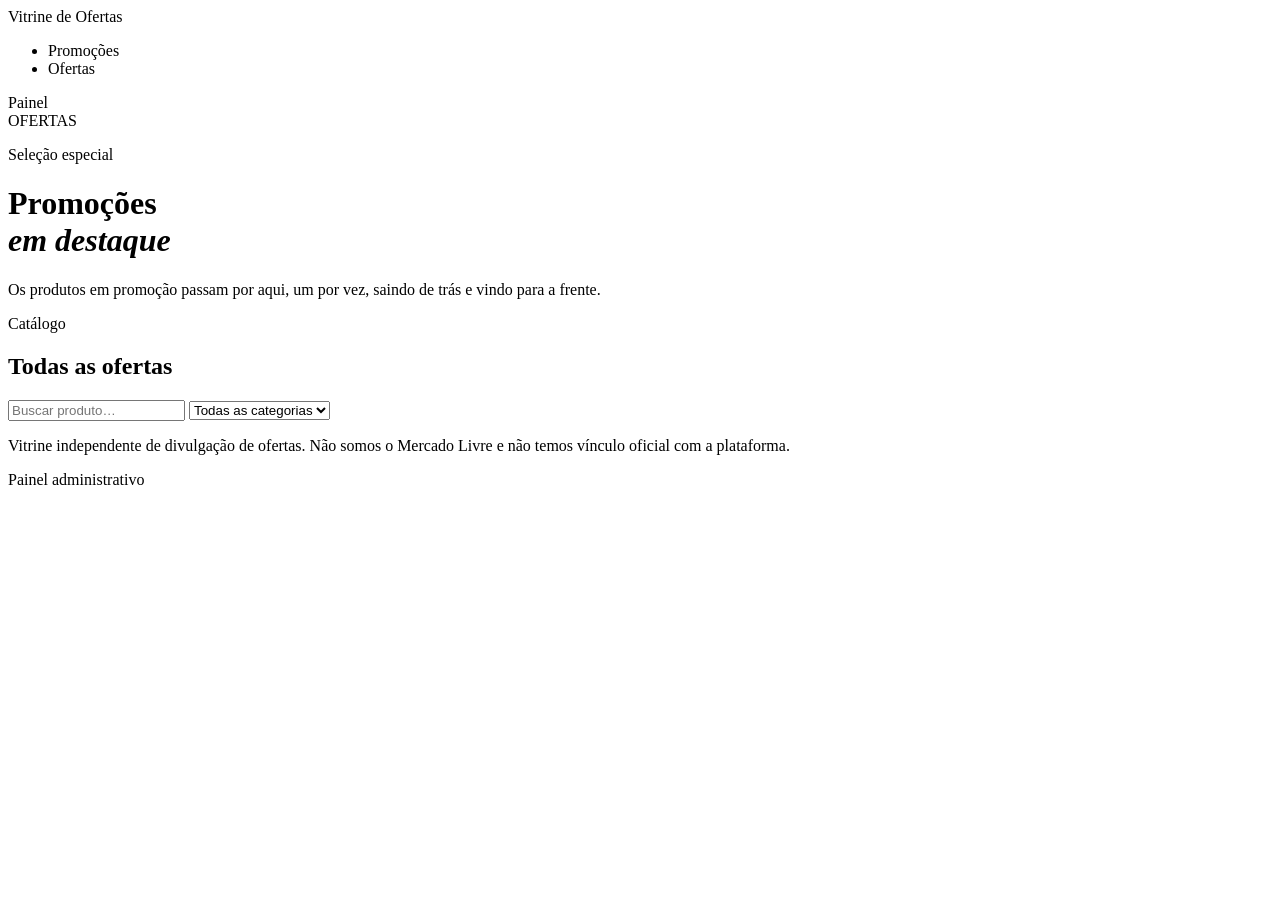
==== index.html @ e7da1ee2 "Add initial HTML structure for Vitrine de Ofertas" ====
<html lang="pt-BR">
<head>
  <meta charset="UTF-8" />
  <meta name="viewport" content="width=device-width, initial-scale=1.0" />
  <title>Vitrine de Ofertas</title>
  <link rel="preconnect" href="https://fonts.googleapis.com" />
  <link rel="preconnect" href="https://fonts.gstatic.com" crossorigin />
  <link href="https://fonts.googleapis.com/css2?family=DM+Sans:ital,opsz,wght@0,9..40,400..900;1,9..40,400..900&family=Playfair+Display:ital,wght@1,400;1,500&display=swap" rel="stylesheet" />
  <link rel="stylesheet" href="style.css" />
  <script>
    window.SUPABASE_URL = "https://spqcfmfoabtyykrrkjjs.supabase.co";
    window.SUPABASE_ANON_KEY = "sb_publishable_5HANDpifoJr6lUy3vHn5nw_E-g7Gvqv";
  </script>
  <script src="https://cdn.jsdelivr.net/npm/@supabase/supabase-js@2"></script>
  <script src="https://cdnjs.cloudflare.com/ajax/libs/gsap/3.12.5/gsap.min.js"></script>
  <script src="https://cdnjs.cloudflare.com/ajax/libs/gsap/3.12.5/ScrollTrigger.min.js"></script>
</head>
<body data-page="home">
  <div class="grain"></div>
  <nav class="nav liquid-glass">
    <div class="logo"><span class="logo-dot"></span><span id="siteName">Vitrine de Ofertas</span></div>
    <ul class="nav-links">
      <li><a href__="#promocoes">Promoções</a></li>
      <li><a href__="#ofertas">Ofertas</a></li>
    </ul>
    <a href__="admin.html" class="btn-outline">Painel</a>
  </nav>
  <header class="hero" id="promocoes">
    <div class="hero-bg-text" id="parallaxText">OFERTAS</div>
    <div class="hero-container">
      <div class="hero-content">
        <p class="eyebrow">Seleção especial</p>
        <h1 class="hero-title">Promoções<br /><em>em destaque</em></h1>
        <p class="hero-subtitle">Os produtos em promoção passam por aqui, um por vez, saindo de trás e vindo para a frente.</p>
      </div>
      <div class="carousel-container">
        <div class="carousel-track" id="promoCarousel"></div>
        <p class="carousel-empty" id="carouselEmpty" hidden>Nenhum produto em promoção no momento.</p>
      </div>
    </div>
  </header>
  <section class="products-section" id="ofertas">
    <div class="section-head gsap-reveal">
      <div>
        <p class="eyebrow">Catálogo</p>
        <h2 id="sectionTitle">Todas as ofertas</h2>
      </div>
      <div class="toolbar">
        <input type="search" id="searchInput" placeholder="Buscar produto…" />
        <select id="categorySelect"><option value="">Todas as categorias</option></select>
      </div>
    </div>
    <div class="products-grid" id="productsGrid"></div>
    <p class="empty" id="emptyState" hidden>Nenhum produto encontrado.</p>
  </section>
  <footer class="footer">
    <p id="footerText">Vitrine independente de divulgação de ofertas. Não somos o Mercado Livre e não temos vínculo oficial com a plataforma.</p>
    <a href__="admin.html">Painel administrativo</a>
  </footer>
  <div class="modal" id="productModal" hidden>
    <div class="modal-backdrop" data-close></div>
    <div class="modal-card clay-border">
      <button class="modal-close" data-close>×</button>
      <div class="modal-gallery">
        <img id="modalMain" src="" alt="" />
        <div class="modal-thumbs" id="modalThumbs"></div>
      </div>
      <div class="modal-info">
        <p class="modal-category" id="modalCategory"></p>
        <h3 id="modalName"></h3>
        <p class="modal-price" id="modalPrice"></p>
        <p class="modal-desc" id="modalDesc"></p>
        <a class="btn-primary" id="modalBuy" target="_blank" rel="noopener" hidden>Comprar agora</a>
      </div>
    </div>
  </div>
  <script src="dados.js"></script>
  <script src="app.js"></script>
</body>
</html>
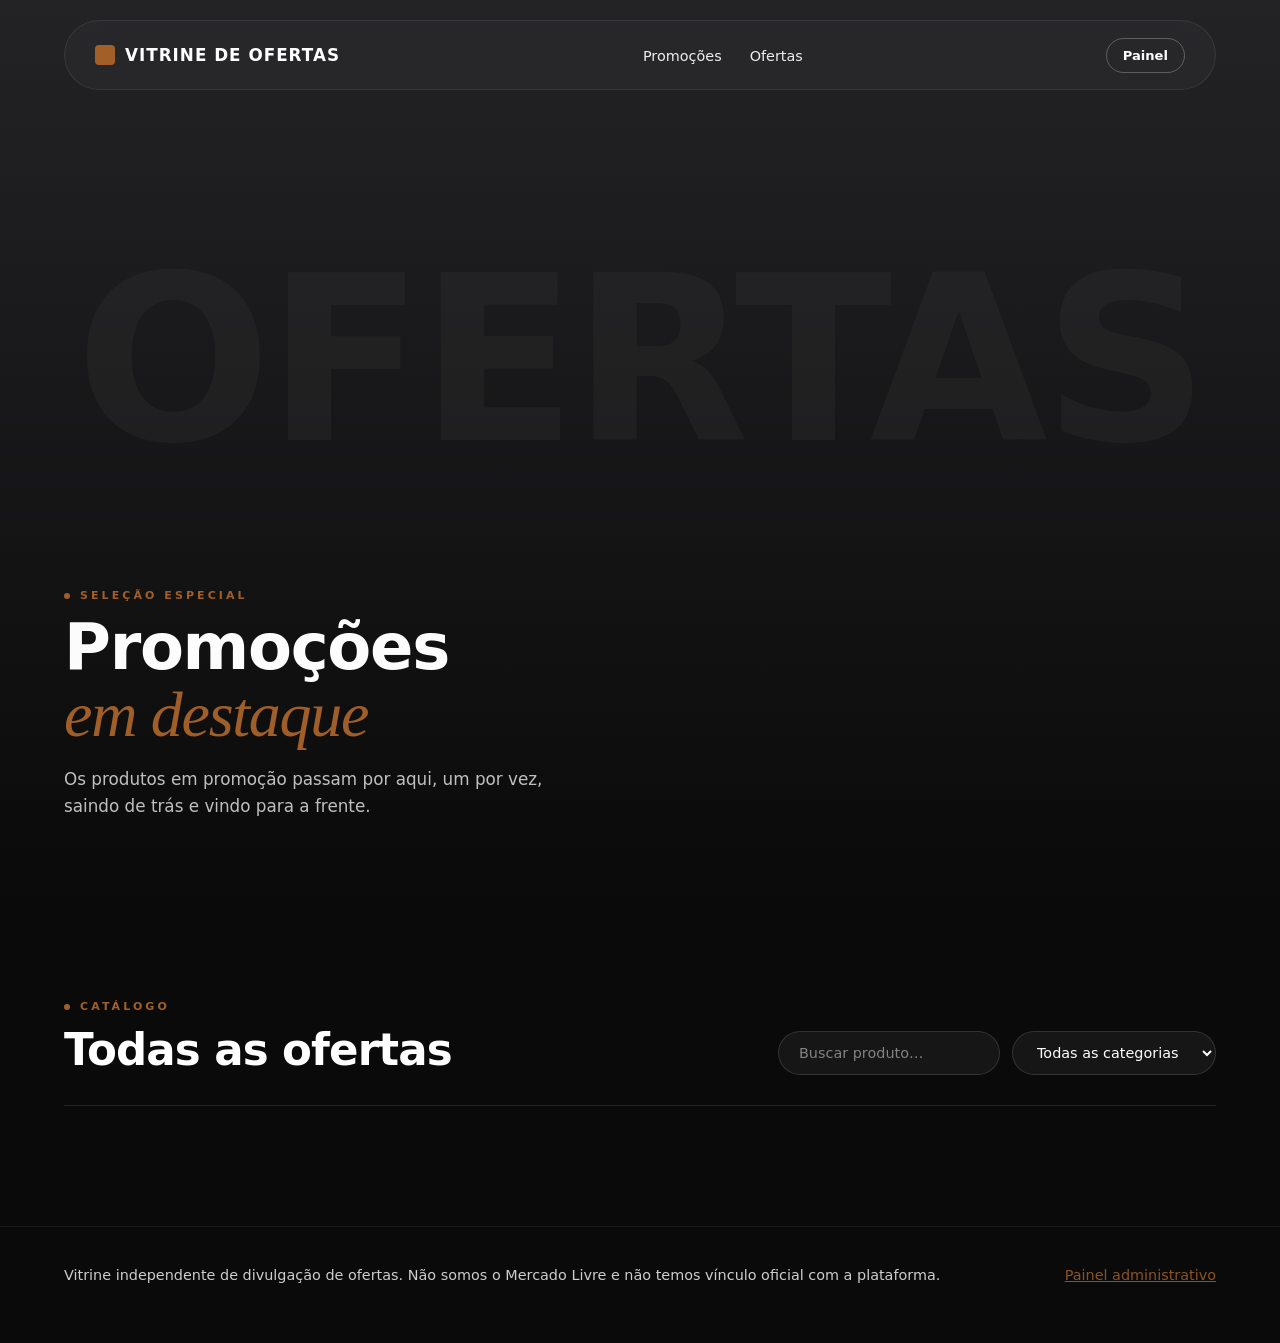
==== commit 392b6193: "Update index.html" ====
--- a/index.html
+++ b/index.html
@@ -3,6 +3,7 @@
   <meta charset="UTF-8" />
   <meta name="viewport" content="width=device-width, initial-scale=1.0" />
   <title>Vitrine de Ofertas</title>
+  <link rel="icon" href="logo.png" />
   <link rel="preconnect" href="https://fonts.googleapis.com" />
   <link rel="preconnect" href="https://fonts.gstatic.com" crossorigin />
   <link href="https://fonts.googleapis.com/css2?family=DM+Sans:ital,opsz,wght@0,9..40,400..900;1,9..40,400..900&family=Playfair+Display:ital,wght@1,400;1,500&display=swap" rel="stylesheet" />
@@ -18,12 +19,12 @@
 <body data-page="home">
   <div class="grain"></div>
   <nav class="nav liquid-glass">
-    <div class="logo"><span class="logo-dot"></span><span id="siteName">Vitrine de Ofertas</span></div>
+    <div class="logo"><img class="logo-img" src="logo.png" alt="Logo da loja" onerror="this.hidden=true; this.nextElementSibling.hidden=false" /><span class="logo-dot" hidden></span><span id="siteName">Vitrine de Ofertas</span></div>
     <ul class="nav-links">
-      <li><a href__="#promocoes">Promoções</a></li>
-      <li><a href__="#ofertas">Ofertas</a></li>
+      <li><a href="#promocoes">Promoções</a></li>
+      <li><a href="#ofertas">Ofertas</a></li>
     </ul>
-    <a href__="admin.html" class="btn-outline">Painel</a>
+    <a href="admin.html" class="btn-outline">Painel</a>
   </nav>
   <header class="hero" id="promocoes">
     <div class="hero-bg-text" id="parallaxText">OFERTAS</div>
@@ -55,7 +56,7 @@
   </section>
   <footer class="footer">
     <p id="footerText">Vitrine independente de divulgação de ofertas. Não somos o Mercado Livre e não temos vínculo oficial com a plataforma.</p>
-    <a href__="admin.html">Painel administrativo</a>
+    <a href="admin.html">Painel administrativo</a>
   </footer>
   <div class="modal" id="productModal" hidden>
     <div class="modal-backdrop" data-close></div>
--- a/style.css
+++ b/style.css
@@ -0,0 +1,294 @@
+/* style.css — compartilhado por index.html e admin.html */
+:root {
+  --black: #0a0a0a;
+  --dark-gray: #424142;
+  --white: #ffffff;
+  --light-gray: #efefef;
+  --bronze: #a25f28;
+  --green: #2fbf71;
+  --danger: #e5484d;
+  --font: "DM Sans", system-ui, sans-serif;
+  --font-serif: "Playfair Display", serif;
+}
+* { margin: 0; padding: 0; box-sizing: border-box; }
+[hidden] { display: none !important; }
+html { scroll-behavior: smooth; }
+body {
+  background: linear-gradient(to bottom, #1a1a1c 0%, var(--black) 60%);
+  color: var(--white);
+  font-family: var(--font);
+  overflow-x: hidden;
+  -webkit-font-smoothing: antialiased;
+  min-height: 100vh;
+}
+img { max-width: 100%; }
+h1, h2, h3, h4 { font-weight: 700; letter-spacing: -0.02em; }
+em { font-family: var(--font-serif); font-style: italic; font-weight: 500; color: var(--bronze); }
+.grain {
+  position: fixed; inset: 0; pointer-events: none; z-index: 100; opacity: 0.06;
+  mix-blend-mode: multiply;
+  background-image: url("data:image/svg+xml;utf8,<svg xmlns='http://www.w3.org/2000/svg' width='220' height='220'><filter id='n'><feTurbulence type='fractalNoise' baseFrequency='0.85' numOctaves='2' stitchTiles='stitch'/><feColorMatrix values='0 0 0 0 0.1  0 0 0 0 0.1  0 0 0 0 0.1  0 0 0 0.6 0'/></filter><rect width='100%' height='100%' filter='url(%23n)'/></svg>");
+}
+.liquid-glass {
+  background: rgba(239, 239, 239, 0.03);
+  backdrop-filter: blur(16px); -webkit-backdrop-filter: blur(16px);
+  border: 1px solid rgba(255, 255, 255, 0.08);
+}
+.clay-border {
+  border-radius: 24px;
+  box-shadow: inset 2px 2px 5px rgba(255, 255, 255, 0.1), inset -3px -3px 7px rgba(0, 0, 0, 0.5), 0 15px 35px rgba(0, 0, 0, 0.4);
+}
+.chunky-clay {
+  border-radius: 24px; background: var(--dark-gray);
+  box-shadow: 10px 10px 20px rgba(10, 10, 10, 0.8), -5px -5px 15px rgba(90, 90, 90, 0.2), inset 2px 2px 4px rgba(255, 255, 255, 0.05);
+  overflow: hidden; border: 1px solid rgba(255, 255, 255, 0.05);
+}
+.btn-primary {
+  display: inline-flex; align-items: center; justify-content: center; gap: 8px;
+  background: var(--bronze); color: #fff; padding: 12px 26px; border-radius: 999px;
+  text-decoration: none; font-weight: 600; font-size: 0.9rem; border: none;
+  cursor: pointer; font-family: inherit; transition: transform 0.3s ease, filter 0.3s ease;
+}
+.btn-primary:hover { transform: translateY(-2px); filter: brightness(1.1); }
+.btn-outline {
+  display: inline-flex; align-items: center; padding: 9px 16px; border-radius: 999px;
+  background: transparent; border: 1px solid rgba(255, 255, 255, 0.25); color: var(--white);
+  text-decoration: none; font-family: inherit; font-size: 0.82rem; font-weight: 600;
+  cursor: pointer; transition: filter 0.2s;
+}
+.btn-danger {
+  padding: 9px 16px; border-radius: 999px; background: rgba(229, 72, 77, 0.14);
+  border: 1px solid rgba(229, 72, 77, 0.45); color: var(--danger);
+  font-family: inherit; font-size: 0.82rem; font-weight: 600; cursor: pointer; transition: filter 0.2s;
+}
+.btn-outline:hover, .btn-danger:hover { filter: brightness(1.25); }
+.eyebrow {
+  font-size: 11px; letter-spacing: 0.28em; text-transform: uppercase;
+  color: var(--bronze); font-weight: 600; margin-bottom: 12px;
+}
+.eyebrow::before {
+  content: ""; display: inline-block; width: 6px; height: 6px; border-radius: 50%;
+  background: var(--bronze); margin-right: 10px;
+}
+.nav {
+  position: fixed; top: 20px; left: 50%; transform: translateX(-50%);
+  width: 90%; max-width: 1400px; height: 70px; display: flex; justify-content: space-between;
+  align-items: center; padding: 0 30px; border-radius: 50px; z-index: 100;
+}
+.logo {
+  font-weight: 700; font-size: 1.05rem; display: flex; align-items: center; gap: 10px;
+  text-transform: uppercase; letter-spacing: 1px;
+}
+.logo-dot { width: 20px; height: 20px; background: var(--bronze); border-radius: 4px; display: inline-block; }
+.logo-img { height: 34px; width: auto; display: block; }
+.nav-links { list-style: none; display: flex; }
+.nav-links a {
+  color: var(--light-gray); text-decoration: none; margin: 0 14px;
+  font-size: 0.9rem; font-weight: 500; transition: color 0.3s;
+}
+.nav-links a:hover { color: var(--white); }
+.hero {
+  position: relative; min-height: 100vh; display: flex; align-items: flex-end;
+  padding: 140px 5% 80px; overflow: hidden;
+  background: linear-gradient(to bottom, #232326 0%, var(--black) 100%);
+}
+.hero-bg-text {
+  position: absolute; top: 40%; left: 50%; transform: translate(-50%, -50%);
+  font-size: 18vw; font-weight: 800; color: rgba(239, 239, 239, 0.04);
+  letter-spacing: -0.02em; z-index: 1; pointer-events: none; white-space: nowrap;
+}
+.hero-container {
+  position: relative; z-index: 2; width: 100%; max-width: 1400px; margin: 0 auto;
+  display: flex; justify-content: space-between; align-items: flex-end; gap: 40px;
+}
+.hero-content { max-width: 520px; }
+.hero-title { font-size: clamp(2.6rem, 5vw, 4.5rem); line-height: 1.05; margin-bottom: 18px; }
+.hero-subtitle { color: var(--light-gray); opacity: 0.8; font-size: 1.05rem; line-height: 1.6; }
+.carousel-container { perspective: 1200px; width: 650px; max-width: 100%; height: 460px; position: relative; }
+.carousel-track { position: relative; width: 100%; height: 100%; transform-style: preserve-3d; }
+.carousel-card {
+  position: absolute; top: 0; right: 0; width: 320px; padding: 15px;
+  display: flex; flex-direction: column; cursor: pointer; transform-origin: center right;
+}
+.card-image {
+  width: 100%; height: 300px; border-radius: 16px; background-size: cover;
+  background-position: center; margin-bottom: 15px;
+}
+.card-info h3 { font-size: 1.2rem; margin-bottom: 4px; }
+.card-info p { font-size: 0.85rem; color: var(--bronze); font-weight: 500; margin-bottom: 4px; }
+.carousel-empty {
+  position: absolute; inset: 0; display: flex; align-items: center; justify-content: center;
+  text-align: center; color: var(--light-gray); opacity: 0.7;
+}
+.products-section {
+  max-width: 1400px; margin: 0 auto; padding: 100px 5% 80px;
+  display: flex; flex-direction: column; gap: 40px;
+}
+.section-head {
+  display: flex; justify-content: space-between; align-items: flex-end; gap: 24px;
+  flex-wrap: wrap; border-bottom: 1px solid rgba(255, 255, 255, 0.1); padding-bottom: 30px;
+}
+.section-head h2 { font-size: clamp(2rem, 3.4vw, 3rem); }
+.toolbar { display: flex; gap: 12px; }
+.toolbar input, .toolbar select {
+  background: rgba(239, 239, 239, 0.05); border: 1px solid rgba(255, 255, 255, 0.12);
+  color: var(--white); border-radius: 999px; padding: 12px 20px;
+  font-family: inherit; font-size: 0.9rem; outline: none;
+}
+.toolbar input { min-width: 220px; }
+.toolbar input::placeholder { color: rgba(239, 239, 239, 0.5); }
+.toolbar select option { background: var(--dark-gray); color: var(--white); }
+.products-grid { display: grid; grid-template-columns: repeat(auto-fill, minmax(240px, 1fr)); gap: 28px; }
+.product-card { position: relative; cursor: pointer; transition: transform 0.4s ease; will-change: transform; }
+.product-card:hover { transform: translateY(-10px); }
+.product-card img { width: 100%; aspect-ratio: 4/3; object-fit: cover; display: block; }
+.card-content { padding: 18px 20px 22px; }
+.card-category {
+  font-size: 0.7rem; text-transform: uppercase; letter-spacing: 0.16em;
+  color: var(--bronze); font-weight: 600; margin-bottom: 6px;
+}
+.card-content h3 { font-size: 1.05rem; margin-bottom: 8px; line-height: 1.3; }
+.card-price { font-weight: 700; font-size: 1.15rem; margin-bottom: 14px; }
+.card-btn { width: 100%; padding: 10px 0; font-size: 0.85rem; }
+.badge-promo {
+  position: absolute; top: 12px; left: 12px; z-index: 2; background: var(--danger);
+  color: #fff; font-size: 0.68rem; font-weight: 700; text-transform: uppercase;
+  letter-spacing: 0.08em; padding: 6px 12px; border-radius: 999px;
+  box-shadow: 0 8px 16px -6px rgba(0, 0, 0, 0.6);
+}
+.badge-promo.static { position: static; }
+.badge-status {
+  font-size: 0.7rem; text-transform: uppercase; letter-spacing: 0.08em;
+  padding: 5px 10px; border-radius: 999px; border: 1px solid rgba(255, 255, 255, 0.2);
+  color: var(--light-gray);
+}
+.badge-status.ativo { color: var(--green); border-color: rgba(47, 191, 113, 0.5); }
+.empty { text-align: center; color: var(--light-gray); opacity: 0.7; padding: 40px 0; }
+.footer {
+  border-top: 1px solid rgba(255, 255, 255, 0.08); padding: 40px 5% 60px;
+  max-width: 1400px; margin: 0 auto; display: flex; justify-content: space-between;
+  gap: 20px; flex-wrap: wrap; color: var(--light-gray); opacity: 0.85; font-size: 0.9rem;
+}
+.footer a { color: var(--bronze); }
+.modal { position: fixed; inset: 0; z-index: 200; display: flex; align-items: center; justify-content: center; padding: 20px; }
+.modal-backdrop { position: absolute; inset: 0; background: rgba(5, 5, 6, 0.75); backdrop-filter: blur(8px); }
+.modal-card {
+  position: relative; background: #1d1d20; width: min(860px, 100%); max-height: 90vh;
+  overflow: auto; display: grid; grid-template-columns: 1fr 1fr; gap: 24px; padding: 24px;
+}
+.modal-card.small { grid-template-columns: 1fr; width: min(460px, 100%); display: block; }
+.modal-close {
+  position: absolute; top: 12px; right: 14px; background: none; border: none;
+  color: var(--light-gray); font-size: 1.6rem; cursor: pointer; z-index: 2;
+}
+.modal-gallery img#modalMain { width: 100%; aspect-ratio: 1; object-fit: cover; border-radius: 16px; }
+.modal-thumbs { display: flex; gap: 10px; margin-top: 12px; flex-wrap: wrap; }
+.modal-thumbs img {
+  width: 64px; height: 64px; object-fit: cover; border-radius: 10px; cursor: pointer;
+  opacity: 0.55; border: 2px solid transparent;
+}
+.modal-thumbs img.active { opacity: 1; border-color: var(--bronze); }
+.modal-category {
+  font-size: 0.7rem; text-transform: uppercase; letter-spacing: 0.16em;
+  color: var(--bronze); font-weight: 600; margin-bottom: 6px;
+}
+.modal-price { font-size: 1.6rem; font-weight: 800; margin: 10px 0; }
+.modal-desc { color: var(--light-gray); line-height: 1.6; margin-bottom: 22px; }
+.login-view { min-height: 100vh; display: flex; align-items: center; justify-content: center; padding: 20px; }
+.login-card {
+  background: rgba(239, 239, 239, 0.03); backdrop-filter: blur(16px); -webkit-backdrop-filter: blur(16px);
+  padding: 40px; width: min(420px, 100%); display: flex; flex-direction: column; gap: 16px;
+}
+.login-card h1 { font-size: 1.4rem; margin-bottom: 6px; }
+.login-card label { display: flex; flex-direction: column; gap: 6px; font-size: 0.85rem; color: var(--light-gray); }
+.login-error { color: var(--danger); font-size: 0.85rem; }
+.login-hint { font-size: 0.78rem; color: var(--light-gray); opacity: 0.7; }
+.login-back { color: var(--bronze); font-size: 0.85rem; text-align: center; }
+.admin-view { max-width: 1200px; margin: 0 auto; padding: 30px 4% 80px; }
+.admin-nav {
+  display: flex; align-items: center; gap: 24px; flex-wrap: wrap; padding: 18px 22px;
+  border-radius: 20px; background: rgba(239, 239, 239, 0.04);
+  border: 1px solid rgba(255, 255, 255, 0.08); margin-bottom: 30px;
+}
+.admin-tabs { display: flex; gap: 8px; flex: 1; flex-wrap: wrap; }
+.tab {
+  background: transparent; border: 1px solid transparent; color: var(--light-gray);
+  padding: 10px 18px; border-radius: 999px; cursor: pointer;
+  font-family: inherit; font-size: 0.9rem; font-weight: 600;
+}
+.tab.active { background: var(--bronze); color: #fff; }
+.admin-nav-actions { display: flex; gap: 8px; align-items: center; }
+.panel-head { display: flex; justify-content: space-between; align-items: center; gap: 16px; flex-wrap: wrap; margin-bottom: 20px; }
+.panel-head h2 { font-size: 1.6rem; }
+.admin-list { display: flex; flex-direction: column; gap: 12px; }
+.list-row {
+  display: flex; align-items: center; gap: 16px; padding: 14px 18px; border-radius: 18px;
+  background: rgba(239, 239, 239, 0.04); border: 1px solid rgba(255, 255, 255, 0.08); flex-wrap: wrap;
+}
+.row-thumb { width: 64px; height: 64px; object-fit: cover; border-radius: 12px; }
+.row-info { flex: 1; min-width: 160px; display: flex; flex-direction: column; gap: 3px; }
+.row-info span { font-size: 0.82rem; color: var(--light-gray); }
+.row-badges { display: flex; gap: 8px; align-items: center; }
+.row-actions { display: flex; gap: 8px; flex-wrap: wrap; }
+.drawer { position: fixed; inset: 0; z-index: 200; display: flex; }
+.drawer-backdrop { position: absolute; inset: 0; background: rgba(5, 5, 6, 0.75); }
+.drawer-card {
+  position: relative; margin-left: auto; width: min(520px, 100%); height: 100%; overflow: auto;
+  background: #17171a; border-left: 1px solid rgba(255, 255, 255, 0.08);
+  padding: 30px; display: flex; flex-direction: column; gap: 16px;
+}
+.drawer-card h3 { font-size: 1.3rem; }
+.drawer-card label { display: flex; flex-direction: column; gap: 6px; font-size: 0.85rem; color: var(--light-gray); }
+.drawer-card input:not([type="checkbox"]):not([type="file"]),
+.drawer-card select, .drawer-card textarea, .login-card input, .category-add input {
+  background: rgba(255, 255, 255, 0.06); border: 1px solid rgba(255, 255, 255, 0.12);
+  color: var(--white); border-radius: 12px; padding: 11px 14px;
+  font-family: inherit; font-size: 0.95rem; outline: none; width: 100%;
+}
+.drawer-card input[type="file"] { color: var(--light-gray); font-size: 0.85rem; }
+.form-row { display: grid; grid-template-columns: 1fr 1fr; gap: 12px; }
+.check { flex-direction: row !important; align-items: center; gap: 10px !important; }
+.form-actions { display: flex; justify-content: flex-end; gap: 12px; margin-top: 8px; }
+.form-error { color: var(--danger); font-size: 0.85rem; }
+.images-block { border-top: 1px solid rgba(255, 255, 255, 0.1); padding-top: 14px; }
+.images-title { font-weight: 700; margin-bottom: 8px; }
+.images-hint { font-size: 0.8rem; color: var(--light-gray); opacity: 0.75; margin: 8px 0 12px; }
+.images-grid { display: grid; grid-template-columns: repeat(2, 1fr); gap: 12px; }
+.image-item { position: relative; border-radius: 14px; overflow: hidden; border: 2px solid rgba(255, 255, 255, 0.1); }
+.image-item.is-main { border-color: var(--bronze); }
+.image-item img { width: 100%; aspect-ratio: 1; object-fit: cover; display: block; }
+.image-item figcaption {
+  position: absolute; top: 8px; left: 8px; background: var(--bronze); color: #fff;
+  font-size: 0.65rem; font-weight: 700; text-transform: uppercase; padding: 4px 8px; border-radius: 999px;
+}
+.image-actions { display: flex; gap: 6px; padding: 8px; flex-wrap: wrap; }
+.image-actions button {
+  background: rgba(255, 255, 255, 0.08); border: 1px solid rgba(255, 255, 255, 0.15);
+  color: var(--white); font-size: 0.72rem; border-radius: 8px;
+  padding: 5px 9px; cursor: pointer; font-family: inherit;
+}
+.image-actions button:disabled { opacity: 0.4; cursor: default; }
+.category-add { display: flex; gap: 10px; }
+.category-add input { max-width: 260px; }
+.store-form { display: flex; flex-direction: column; gap: 16px; max-width: 520px; }
+.store-form label { display: flex; flex-direction: column; gap: 6px; font-size: 0.85rem; color: var(--light-gray); }
+@media (max-width: 1024px) {
+  .hero-container { flex-direction: column; align-items: flex-start; justify-content: center; padding-top: 60px; }
+  .carousel-container { width: 100%; height: 420px; }
+  .carousel-card { right: auto; left: 50%; margin-left: -160px; transform-origin: center center; }
+  .modal-card { grid-template-columns: 1fr; }
+}
+@media (max-width: 768px) {
+  .nav-links { display: none; }
+  .hero-bg-text { font-size: 24vw; }
+  .products-grid { grid-template-columns: repeat(2, 1fr); gap: 12px; }
+  .card-content { padding: 12px 14px 16px; }
+  .card-content h3 { font-size: 0.9rem; }
+  .card-price { font-size: 1rem; }
+  .card-btn { font-size: 0.78rem; padding: 9px 0; }
+  .toolbar { width: 100%; flex-direction: column; }
+  .toolbar input { min-width: 0; width: 100%; }
+  .carousel-card { width: 260px; margin-left: -130px; }
+  .card-image { height: 230px; }
+  .carousel-container { height: 380px; }
+  .admin-nav { gap: 12px; }
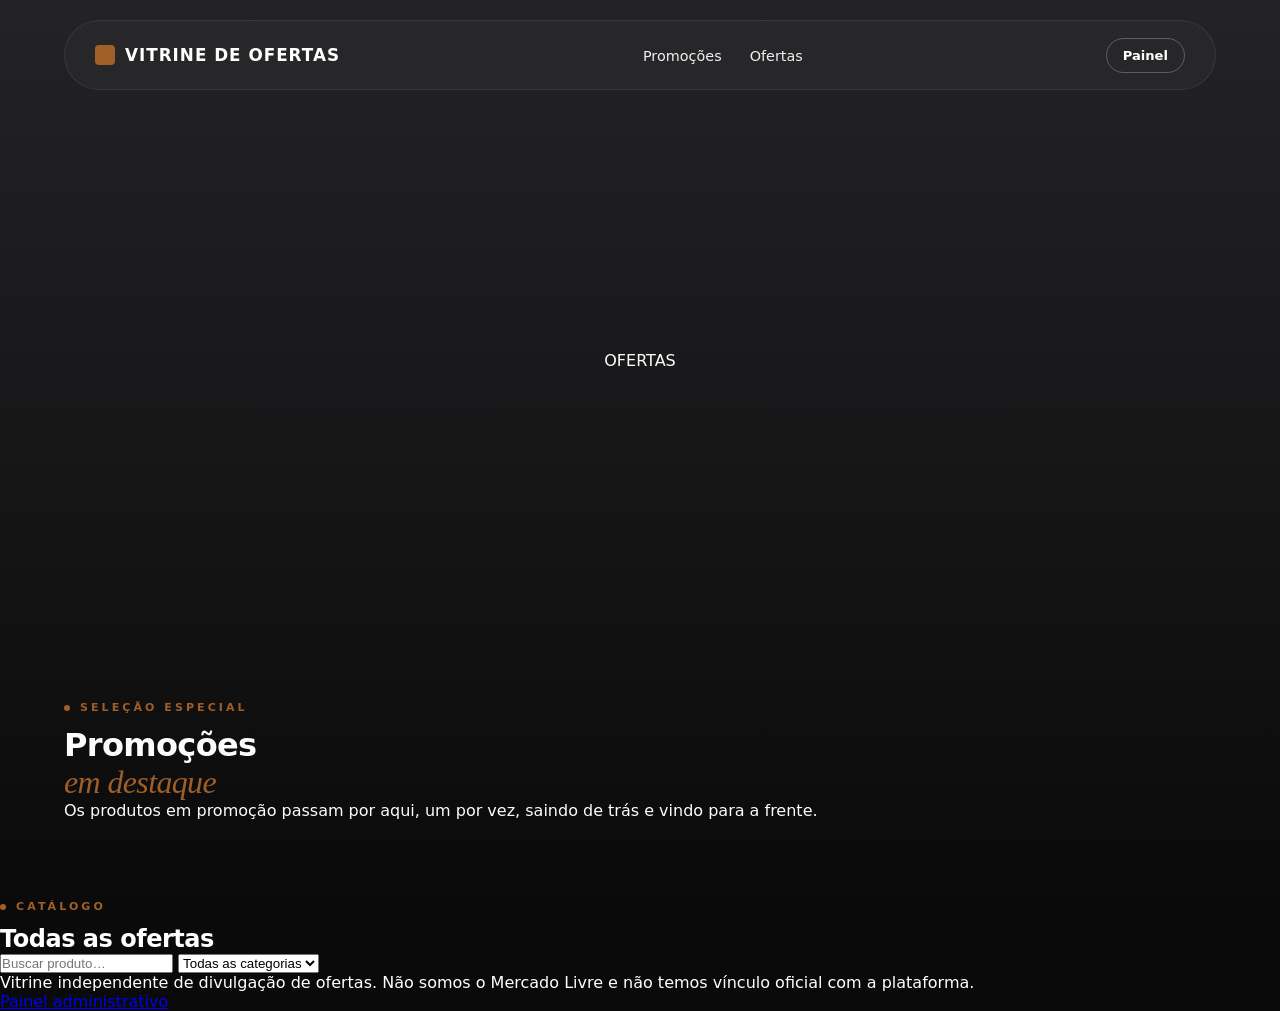
==== commit dfdb8a56: "Add newline at end of index.html Add a newline at the end of index.html" ====
--- a/index.html
+++ b/index.html
@@ -79,3 +79,4 @@
   <script src="app.js"></script>
 </body>
 </html>
+ 
--- a/style.css
+++ b/style.css
@@ -80,7 +80,11 @@
   text-transform: uppercase; letter-spacing: 1px;
 }
 .logo-dot { width: 20px; height: 20px; background: var(--bronze); border-radius: 4px; display: inline-block; }
-.logo-img { height: 34px; width: auto; display: block; }
+.logo-img { height: 34px; width: 34px; object-fit: contain; display: block; }
+.password-field { position: relative; display: flex; align-items: center; }
+.password-field input { padding-right: 82px !important; }
+.password-toggle { position: absolute; right: 8px; border: 0; background: transparent; color: var(--bronze); font: inherit; font-size: 0.78rem; font-weight: 700; cursor: pointer; }
+.admin-brand { display: inline-flex; align-items: center; gap: 8px; }
 .nav-links { list-style: none; display: flex; }
 .nav-links a {
   color: var(--light-gray); text-decoration: none; margin: 0 14px;
@@ -94,201 +98,3 @@
 }
 .hero-bg-text {
   position: absolute; top: 40%; left: 50%; transform: translate(-50%, -50%);
-  font-size: 18vw; font-weight: 800; color: rgba(239, 239, 239, 0.04);
-  letter-spacing: -0.02em; z-index: 1; pointer-events: none; white-space: nowrap;
-}
-.hero-container {
-  position: relative; z-index: 2; width: 100%; max-width: 1400px; margin: 0 auto;
-  display: flex; justify-content: space-between; align-items: flex-end; gap: 40px;
-}
-.hero-content { max-width: 520px; }
-.hero-title { font-size: clamp(2.6rem, 5vw, 4.5rem); line-height: 1.05; margin-bottom: 18px; }
-.hero-subtitle { color: var(--light-gray); opacity: 0.8; font-size: 1.05rem; line-height: 1.6; }
-.carousel-container { perspective: 1200px; width: 650px; max-width: 100%; height: 460px; position: relative; }
-.carousel-track { position: relative; width: 100%; height: 100%; transform-style: preserve-3d; }
-.carousel-card {
-  position: absolute; top: 0; right: 0; width: 320px; padding: 15px;
-  display: flex; flex-direction: column; cursor: pointer; transform-origin: center right;
-}
-.card-image {
-  width: 100%; height: 300px; border-radius: 16px; background-size: cover;
-  background-position: center; margin-bottom: 15px;
-}
-.card-info h3 { font-size: 1.2rem; margin-bottom: 4px; }
-.card-info p { font-size: 0.85rem; color: var(--bronze); font-weight: 500; margin-bottom: 4px; }
-.carousel-empty {
-  position: absolute; inset: 0; display: flex; align-items: center; justify-content: center;
-  text-align: center; color: var(--light-gray); opacity: 0.7;
-}
-.products-section {
-  max-width: 1400px; margin: 0 auto; padding: 100px 5% 80px;
-  display: flex; flex-direction: column; gap: 40px;
-}
-.section-head {
-  display: flex; justify-content: space-between; align-items: flex-end; gap: 24px;
-  flex-wrap: wrap; border-bottom: 1px solid rgba(255, 255, 255, 0.1); padding-bottom: 30px;
-}
-.section-head h2 { font-size: clamp(2rem, 3.4vw, 3rem); }
-.toolbar { display: flex; gap: 12px; }
-.toolbar input, .toolbar select {
-  background: rgba(239, 239, 239, 0.05); border: 1px solid rgba(255, 255, 255, 0.12);
-  color: var(--white); border-radius: 999px; padding: 12px 20px;
-  font-family: inherit; font-size: 0.9rem; outline: none;
-}
-.toolbar input { min-width: 220px; }
-.toolbar input::placeholder { color: rgba(239, 239, 239, 0.5); }
-.toolbar select option { background: var(--dark-gray); color: var(--white); }
-.products-grid { display: grid; grid-template-columns: repeat(auto-fill, minmax(240px, 1fr)); gap: 28px; }
-.product-card { position: relative; cursor: pointer; transition: transform 0.4s ease; will-change: transform; }
-.product-card:hover { transform: translateY(-10px); }
-.product-card img { width: 100%; aspect-ratio: 4/3; object-fit: cover; display: block; }
-.card-content { padding: 18px 20px 22px; }
-.card-category {
-  font-size: 0.7rem; text-transform: uppercase; letter-spacing: 0.16em;
-  color: var(--bronze); font-weight: 600; margin-bottom: 6px;
-}
-.card-content h3 { font-size: 1.05rem; margin-bottom: 8px; line-height: 1.3; }
-.card-price { font-weight: 700; font-size: 1.15rem; margin-bottom: 14px; }
-.card-btn { width: 100%; padding: 10px 0; font-size: 0.85rem; }
-.badge-promo {
-  position: absolute; top: 12px; left: 12px; z-index: 2; background: var(--danger);
-  color: #fff; font-size: 0.68rem; font-weight: 700; text-transform: uppercase;
-  letter-spacing: 0.08em; padding: 6px 12px; border-radius: 999px;
-  box-shadow: 0 8px 16px -6px rgba(0, 0, 0, 0.6);
-}
-.badge-promo.static { position: static; }
-.badge-status {
-  font-size: 0.7rem; text-transform: uppercase; letter-spacing: 0.08em;
-  padding: 5px 10px; border-radius: 999px; border: 1px solid rgba(255, 255, 255, 0.2);
-  color: var(--light-gray);
-}
-.badge-status.ativo { color: var(--green); border-color: rgba(47, 191, 113, 0.5); }
-.empty { text-align: center; color: var(--light-gray); opacity: 0.7; padding: 40px 0; }
-.footer {
-  border-top: 1px solid rgba(255, 255, 255, 0.08); padding: 40px 5% 60px;
-  max-width: 1400px; margin: 0 auto; display: flex; justify-content: space-between;
-  gap: 20px; flex-wrap: wrap; color: var(--light-gray); opacity: 0.85; font-size: 0.9rem;
-}
-.footer a { color: var(--bronze); }
-.modal { position: fixed; inset: 0; z-index: 200; display: flex; align-items: center; justify-content: center; padding: 20px; }
-.modal-backdrop { position: absolute; inset: 0; background: rgba(5, 5, 6, 0.75); backdrop-filter: blur(8px); }
-.modal-card {
-  position: relative; background: #1d1d20; width: min(860px, 100%); max-height: 90vh;
-  overflow: auto; display: grid; grid-template-columns: 1fr 1fr; gap: 24px; padding: 24px;
-}
-.modal-card.small { grid-template-columns: 1fr; width: min(460px, 100%); display: block; }
-.modal-close {
-  position: absolute; top: 12px; right: 14px; background: none; border: none;
-  color: var(--light-gray); font-size: 1.6rem; cursor: pointer; z-index: 2;
-}
-.modal-gallery img#modalMain { width: 100%; aspect-ratio: 1; object-fit: cover; border-radius: 16px; }
-.modal-thumbs { display: flex; gap: 10px; margin-top: 12px; flex-wrap: wrap; }
-.modal-thumbs img {
-  width: 64px; height: 64px; object-fit: cover; border-radius: 10px; cursor: pointer;
-  opacity: 0.55; border: 2px solid transparent;
-}
-.modal-thumbs img.active { opacity: 1; border-color: var(--bronze); }
-.modal-category {
-  font-size: 0.7rem; text-transform: uppercase; letter-spacing: 0.16em;
-  color: var(--bronze); font-weight: 600; margin-bottom: 6px;
-}
-.modal-price { font-size: 1.6rem; font-weight: 800; margin: 10px 0; }
-.modal-desc { color: var(--light-gray); line-height: 1.6; margin-bottom: 22px; }
-.login-view { min-height: 100vh; display: flex; align-items: center; justify-content: center; padding: 20px; }
-.login-card {
-  background: rgba(239, 239, 239, 0.03); backdrop-filter: blur(16px); -webkit-backdrop-filter: blur(16px);
-  padding: 40px; width: min(420px, 100%); display: flex; flex-direction: column; gap: 16px;
-}
-.login-card h1 { font-size: 1.4rem; margin-bottom: 6px; }
-.login-card label { display: flex; flex-direction: column; gap: 6px; font-size: 0.85rem; color: var(--light-gray); }
-.login-error { color: var(--danger); font-size: 0.85rem; }
-.login-hint { font-size: 0.78rem; color: var(--light-gray); opacity: 0.7; }
-.login-back { color: var(--bronze); font-size: 0.85rem; text-align: center; }
-.admin-view { max-width: 1200px; margin: 0 auto; padding: 30px 4% 80px; }
-.admin-nav {
-  display: flex; align-items: center; gap: 24px; flex-wrap: wrap; padding: 18px 22px;
-  border-radius: 20px; background: rgba(239, 239, 239, 0.04);
-  border: 1px solid rgba(255, 255, 255, 0.08); margin-bottom: 30px;
-}
-.admin-tabs { display: flex; gap: 8px; flex: 1; flex-wrap: wrap; }
-.tab {
-  background: transparent; border: 1px solid transparent; color: var(--light-gray);
-  padding: 10px 18px; border-radius: 999px; cursor: pointer;
-  font-family: inherit; font-size: 0.9rem; font-weight: 600;
-}
-.tab.active { background: var(--bronze); color: #fff; }
-.admin-nav-actions { display: flex; gap: 8px; align-items: center; }
-.panel-head { display: flex; justify-content: space-between; align-items: center; gap: 16px; flex-wrap: wrap; margin-bottom: 20px; }
-.panel-head h2 { font-size: 1.6rem; }
-.admin-list { display: flex; flex-direction: column; gap: 12px; }
-.list-row {
-  display: flex; align-items: center; gap: 16px; padding: 14px 18px; border-radius: 18px;
-  background: rgba(239, 239, 239, 0.04); border: 1px solid rgba(255, 255, 255, 0.08); flex-wrap: wrap;
-}
-.row-thumb { width: 64px; height: 64px; object-fit: cover; border-radius: 12px; }
-.row-info { flex: 1; min-width: 160px; display: flex; flex-direction: column; gap: 3px; }
-.row-info span { font-size: 0.82rem; color: var(--light-gray); }
-.row-badges { display: flex; gap: 8px; align-items: center; }
-.row-actions { display: flex; gap: 8px; flex-wrap: wrap; }
-.drawer { position: fixed; inset: 0; z-index: 200; display: flex; }
-.drawer-backdrop { position: absolute; inset: 0; background: rgba(5, 5, 6, 0.75); }
-.drawer-card {
-  position: relative; margin-left: auto; width: min(520px, 100%); height: 100%; overflow: auto;
-  background: #17171a; border-left: 1px solid rgba(255, 255, 255, 0.08);
-  padding: 30px; display: flex; flex-direction: column; gap: 16px;
-}
-.drawer-card h3 { font-size: 1.3rem; }
-.drawer-card label { display: flex; flex-direction: column; gap: 6px; font-size: 0.85rem; color: var(--light-gray); }
-.drawer-card input:not([type="checkbox"]):not([type="file"]),
-.drawer-card select, .drawer-card textarea, .login-card input, .category-add input {
-  background: rgba(255, 255, 255, 0.06); border: 1px solid rgba(255, 255, 255, 0.12);
-  color: var(--white); border-radius: 12px; padding: 11px 14px;
-  font-family: inherit; font-size: 0.95rem; outline: none; width: 100%;
-}
-.drawer-card input[type="file"] { color: var(--light-gray); font-size: 0.85rem; }
-.form-row { display: grid; grid-template-columns: 1fr 1fr; gap: 12px; }
-.check { flex-direction: row !important; align-items: center; gap: 10px !important; }
-.form-actions { display: flex; justify-content: flex-end; gap: 12px; margin-top: 8px; }
-.form-error { color: var(--danger); font-size: 0.85rem; }
-.images-block { border-top: 1px solid rgba(255, 255, 255, 0.1); padding-top: 14px; }
-.images-title { font-weight: 700; margin-bottom: 8px; }
-.images-hint { font-size: 0.8rem; color: var(--light-gray); opacity: 0.75; margin: 8px 0 12px; }
-.images-grid { display: grid; grid-template-columns: repeat(2, 1fr); gap: 12px; }
-.image-item { position: relative; border-radius: 14px; overflow: hidden; border: 2px solid rgba(255, 255, 255, 0.1); }
-.image-item.is-main { border-color: var(--bronze); }
-.image-item img { width: 100%; aspect-ratio: 1; object-fit: cover; display: block; }
-.image-item figcaption {
-  position: absolute; top: 8px; left: 8px; background: var(--bronze); color: #fff;
-  font-size: 0.65rem; font-weight: 700; text-transform: uppercase; padding: 4px 8px; border-radius: 999px;
-}
-.image-actions { display: flex; gap: 6px; padding: 8px; flex-wrap: wrap; }
-.image-actions button {
-  background: rgba(255, 255, 255, 0.08); border: 1px solid rgba(255, 255, 255, 0.15);
-  color: var(--white); font-size: 0.72rem; border-radius: 8px;
-  padding: 5px 9px; cursor: pointer; font-family: inherit;
-}
-.image-actions button:disabled { opacity: 0.4; cursor: default; }
-.category-add { display: flex; gap: 10px; }
-.category-add input { max-width: 260px; }
-.store-form { display: flex; flex-direction: column; gap: 16px; max-width: 520px; }
-.store-form label { display: flex; flex-direction: column; gap: 6px; font-size: 0.85rem; color: var(--light-gray); }
-@media (max-width: 1024px) {
-  .hero-container { flex-direction: column; align-items: flex-start; justify-content: center; padding-top: 60px; }
-  .carousel-container { width: 100%; height: 420px; }
-  .carousel-card { right: auto; left: 50%; margin-left: -160px; transform-origin: center center; }
-  .modal-card { grid-template-columns: 1fr; }
-}
-@media (max-width: 768px) {
-  .nav-links { display: none; }
-  .hero-bg-text { font-size: 24vw; }
-  .products-grid { grid-template-columns: repeat(2, 1fr); gap: 12px; }
-  .card-content { padding: 12px 14px 16px; }
-  .card-content h3 { font-size: 0.9rem; }
-  .card-price { font-size: 1rem; }
-  .card-btn { font-size: 0.78rem; padding: 9px 0; }
-  .toolbar { width: 100%; flex-direction: column; }
-  .toolbar input { min-width: 0; width: 100%; }
-  .carousel-card { width: 260px; margin-left: -130px; }
-  .card-image { height: 230px; }
-  .carousel-container { height: 380px; }
-  .admin-nav { gap: 12px; }
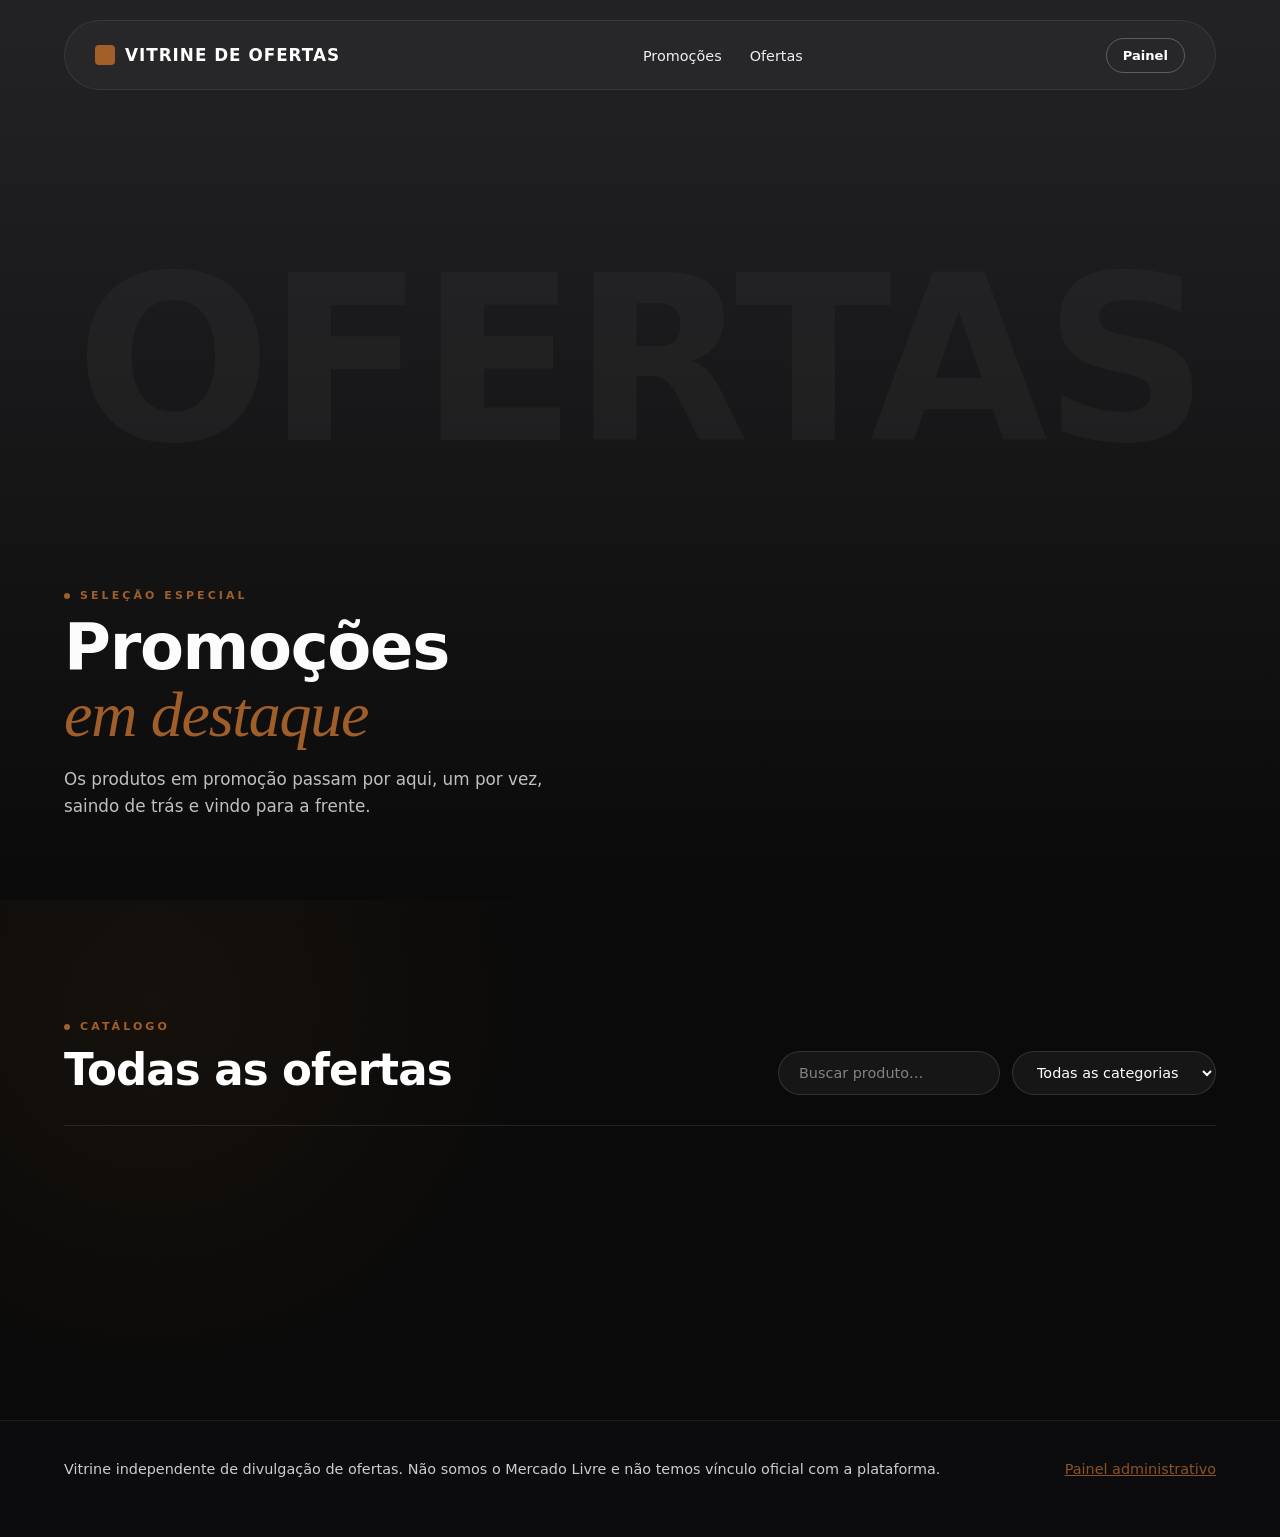
==== commit 2c04b0f0: "Remove extra newline at the end of index.html" ====
--- a/index.html
+++ b/index.html
@@ -79,4 +79,3 @@
   <script src="app.js"></script>
 </body>
 </html>
- 
--- a/style.css
+++ b/style.css
@@ -13,6 +13,10 @@
 * { margin: 0; padding: 0; box-sizing: border-box; }
 [hidden] { display: none !important; }
 html { scroll-behavior: smooth; }
+body { scroll-behavior: smooth; }
+.scroll-reveal { opacity: 0; transform: translateY(28px); transition: opacity .7s ease, transform .7s cubic-bezier(.2,.75,.25,1); }
+.scroll-reveal.is-visible { opacity: 1; transform: translateY(0); }
+@media (prefers-reduced-motion: reduce) { html, body { scroll-behavior: auto; } .scroll-reveal { opacity: 1; transform: none; transition: none; } }
 body {
   background: linear-gradient(to bottom, #1a1a1c 0%, var(--black) 60%);
   color: var(--white);
@@ -98,3 +102,259 @@
 }
 .hero-bg-text {
   position: absolute; top: 40%; left: 50%; transform: translate(-50%, -50%);
+  font-size: 18vw; font-weight: 800; color: rgba(239, 239, 239, 0.04);
+  letter-spacing: -0.02em; z-index: 1; pointer-events: none; white-space: nowrap;
+}
+.hero-container {
+  position: relative; z-index: 2; width: 100%; max-width: 1400px; margin: 0 auto;
+  display: flex; justify-content: space-between; align-items: flex-end; gap: 40px;
+}
+.hero-content { max-width: 520px; }
+.hero-title { font-size: clamp(2.6rem, 5vw, 4.5rem); line-height: 1.05; margin-bottom: 18px; }
+.hero-subtitle { color: var(--light-gray); opacity: 0.8; font-size: 1.05rem; line-height: 1.6; }
+.carousel-container { perspective: 1200px; width: 650px; max-width: 100%; height: 460px; position: relative; }
+.carousel-track { position: relative; width: 100%; height: 100%; transform-style: preserve-3d; touch-action: pan-y; cursor: grab; }
+.carousel-track.is-dragging { cursor: grabbing; }
+.carousel-track.is-dragging .carousel-card { transition: none; }
+.carousel-card { user-select: none; -webkit-user-drag: none; }
+.carousel-card {
+  position: absolute; top: 0; right: 0; width: 320px; padding: 15px;
+  display: flex; flex-direction: column; cursor: pointer; transform-origin: center right;
+}
+.card-image {
+  width: 100%; height: 300px; border-radius: 16px; background-color: #2b2b30; background-size: cover;
+  background-position: center; margin-bottom: 15px;
+}
+.card-info h3 { font-size: 1.2rem; margin-bottom: 4px; }
+.card-info p { font-size: 0.85rem; color: var(--bronze); font-weight: 500; margin-bottom: 4px; }
+.carousel-empty {
+  position: absolute; inset: 0; display: flex; align-items: center; justify-content: center;
+  text-align: center; color: var(--light-gray); opacity: 0.7;
+}
+.products-section {
+  position: relative; z-index: 2; min-height: 520px;
+  max-width: 1400px; margin: 0 auto; padding: 120px 5% 90px;
+  background-color: #111113;
+  background: radial-gradient(circle at 12% 20%, rgba(162,95,40,.08), transparent 34%);
+  display: flex; flex-direction: column; gap: 40px;
+}
+.section-head {
+  display: flex; justify-content: space-between; align-items: flex-end; gap: 24px;
+  flex-wrap: wrap; border-bottom: 1px solid rgba(255, 255, 255, 0.1); padding-bottom: 30px;
+}
+.section-head h2 { font-size: clamp(2rem, 3.4vw, 3rem); }
+.toolbar { display: flex; gap: 12px; }
+.toolbar input, .toolbar select {
+  background: rgba(239, 239, 239, 0.05); border: 1px solid rgba(255, 255, 255, 0.12);
+  color: var(--white); border-radius: 999px; padding: 12px 20px;
+  font-family: inherit; font-size: 0.9rem; outline: none;
+}
+.toolbar input { min-width: 220px; }
+.toolbar input::placeholder { color: rgba(239, 239, 239, 0.5); }
+.toolbar select option { background: var(--dark-gray); color: var(--white); }
+.products-grid { display: grid; grid-template-columns: repeat(auto-fill, minmax(240px, 1fr)); gap: 28px; }
+.product-card { position: relative; cursor: pointer; transition: transform 0.4s ease; will-change: transform; }
+.product-card:hover { transform: translateY(-10px) rotate(-0.4deg); box-shadow: 12px 18px 28px rgba(10,10,10,.9), 0 0 0 1px rgba(162,95,40,.35); }
+.product-card img { background: linear-gradient(135deg, #34343a, #1b1b1f); }
+.product-card::after { content: ""; position: absolute; inset: 0; pointer-events: none; border-radius: inherit; box-shadow: inset 0 1px 0 rgba(255,255,255,.12); }
+.product-card img { width: 100%; aspect-ratio: 4/3; object-fit: cover; display: block; }
+.card-content { padding: 18px 20px 22px; }
+.card-category {
+  font-size: 0.7rem; text-transform: uppercase; letter-spacing: 0.16em;
+  color: var(--bronze); font-weight: 600; margin-bottom: 6px;
+}
+.card-content h3 { font-size: 1.05rem; margin-bottom: 8px; line-height: 1.3; }
+.card-price { font-weight: 700; font-size: 1.15rem; margin-bottom: 14px; }
+.card-btn { width: 100%; padding: 10px 0; font-size: 0.85rem; }
+.badge-promo {
+  position: absolute; top: 12px; left: 12px; z-index: 2; background: var(--danger);
+  color: #fff; font-size: 0.68rem; font-weight: 700; text-transform: uppercase;
+  letter-spacing: 0.08em; padding: 6px 12px; border-radius: 999px;
+  box-shadow: 0 8px 16px -6px rgba(0, 0, 0, 0.6);
+}
+.badge-promo.static { position: static; }
+.badge-status {
+  font-size: 0.7rem; text-transform: uppercase; letter-spacing: 0.08em;
+  padding: 5px 10px; border-radius: 999px; border: 1px solid rgba(255, 255, 255, 0.2);
+  color: var(--light-gray);
+}
+.badge-status.ativo { color: var(--green); border-color: rgba(47, 191, 113, 0.5); }
+.empty { text-align: center; color: var(--light-gray); opacity: 0.7; padding: 40px 0; }
+.footer {
+  position: relative; z-index: 2;
+  border-top: 1px solid rgba(255, 255, 255, 0.08); padding: 40px 5% 60px; background: #0d0d0f;
+  max-width: 1400px; margin: 0 auto; display: flex; justify-content: space-between;
+  gap: 20px; flex-wrap: wrap; color: var(--light-gray); opacity: 0.85; font-size: 0.9rem;
+}
+.footer a { color: var(--bronze); }
+.modal { position: fixed; inset: 0; z-index: 200; display: flex; align-items: center; justify-content: center; padding: 20px; }
+.modal-backdrop { position: absolute; inset: 0; background: rgba(5, 5, 6, 0.75); backdrop-filter: blur(8px); }
+.modal-card {
+  position: relative; background: #1d1d20; width: min(860px, 100%); max-height: 90vh;
+  overflow: auto; display: grid; grid-template-columns: 1fr 1fr; gap: 24px; padding: 24px;
+}
+.modal-card.small { grid-template-columns: 1fr; width: min(460px, 100%); display: block; }
+.modal-close {
+  position: absolute; top: 12px; right: 14px; background: none; border: none;
+  color: var(--light-gray); font-size: 1.6rem; cursor: pointer; z-index: 2;
+}
+.modal-gallery img#modalMain { width: 100%; aspect-ratio: 1; object-fit: cover; border-radius: 16px; }
+.modal-thumbs { display: flex; gap: 10px; margin-top: 12px; flex-wrap: wrap; }
+.modal-thumbs img {
+  width: 64px; height: 64px; object-fit: cover; border-radius: 10px; cursor: pointer;
+  opacity: 0.55; border: 2px solid transparent;
+}
+.modal-thumbs img.active { opacity: 1; border-color: var(--bronze); }
+.modal-category {
+  font-size: 0.7rem; text-transform: uppercase; letter-spacing: 0.16em;
+  color: var(--bronze); font-weight: 600; margin-bottom: 6px;
+}
+.modal-price { font-size: 1.6rem; font-weight: 800; margin: 10px 0; }
+.modal-desc { color: var(--light-gray); line-height: 1.6; margin-bottom: 22px; }
+.login-view { min-height: 100vh; display: flex; align-items: center; justify-content: center; padding: 20px; }
+.login-card {
+  background: rgba(239, 239, 239, 0.03); backdrop-filter: blur(16px); -webkit-backdrop-filter: blur(16px);
+  padding: 40px; width: min(420px, 100%); display: flex; flex-direction: column; gap: 16px;
+}
+.login-card h1 { font-size: 1.4rem; margin-bottom: 6px; }
+.login-card label { display: flex; flex-direction: column; gap: 6px; font-size: 0.85rem; color: var(--light-gray); }
+.login-error { color: var(--danger); font-size: 0.85rem; }
+.login-hint { font-size: 0.78rem; color: var(--light-gray); opacity: 0.7; }
+.login-back { color: var(--bronze); font-size: 0.85rem; text-align: center; }
+.admin-view { max-width: 1200px; margin: 0 auto; padding: 30px 4% 80px; }
+.admin-nav {
+  display: flex; align-items: center; gap: 24px; flex-wrap: wrap; padding: 18px 22px;
+  border-radius: 20px; background: rgba(239, 239, 239, 0.04);
+  border: 1px solid rgba(255, 255, 255, 0.08); margin-bottom: 30px;
+}
+.admin-tabs { display: flex; gap: 8px; flex: 1; flex-wrap: wrap; }
+.tab {
+  background: transparent; border: 1px solid transparent; color: var(--light-gray);
+  padding: 10px 18px; border-radius: 999px; cursor: pointer;
+  font-family: inherit; font-size: 0.9rem; font-weight: 600;
+}
+.tab.active { background: var(--bronze); color: #fff; }
+.admin-nav-actions { display: flex; gap: 8px; align-items: center; }
+.panel-head { display: flex; justify-content: space-between; align-items: center; gap: 16px; flex-wrap: wrap; margin-bottom: 20px; }
+.panel-head h2 { font-size: 1.6rem; }
+.admin-list { display: flex; flex-direction: column; gap: 12px; }
+.list-row {
+  display: flex; align-items: center; gap: 16px; padding: 14px 18px; border-radius: 18px;
+  background: rgba(239, 239, 239, 0.04); border: 1px solid rgba(255, 255, 255, 0.08); flex-wrap: wrap;
+}
+.row-thumb { width: 64px; height: 64px; object-fit: cover; border-radius: 12px; }
+.row-info { flex: 1; min-width: 160px; display: flex; flex-direction: column; gap: 3px; }
+.row-info span { font-size: 0.82rem; color: var(--light-gray); }
+.row-badges { display: flex; gap: 8px; align-items: center; }
+.row-actions { display: flex; gap: 8px; flex-wrap: wrap; }
+.drawer { position: fixed; inset: 0; z-index: 200; display: flex; }
+.drawer-backdrop { position: absolute; inset: 0; background: rgba(5, 5, 6, 0.75); }
+.drawer-card {
+  position: relative; margin-left: auto; width: min(520px, 100%); height: 100%; overflow: auto;
+  background: #17171a; border-left: 1px solid rgba(255, 255, 255, 0.08);
+  padding: 30px; display: flex; flex-direction: column; gap: 16px;
+}
+.drawer-card h3 { font-size: 1.3rem; }
+.drawer-card label { display: flex; flex-direction: column; gap: 6px; font-size: 0.85rem; color: var(--light-gray); }
+.drawer-card input:not([type="checkbox"]):not([type="file"]),
+.drawer-card select, .drawer-card textarea, .login-card input, .category-add input {
+  background: rgba(255, 255, 255, 0.06); border: 1px solid rgba(255, 255, 255, 0.12);
+  color: var(--white); border-radius: 12px; padding: 11px 14px;
+  font-family: inherit; font-size: 0.95rem; outline: none; width: 100%;
+}
+.drawer-card input[type="file"] { color: var(--light-gray); font-size: 0.85rem; }
+.form-row, .coupon-row { display: grid; grid-template-columns: 1fr 1fr; gap: 12px; }
+.category-create-row { display: flex; align-items: flex-end; gap: 10px; }
+.category-create-row label { flex: 1; }
+.coupon-notice { color: var(--bronze); font-weight: 700; padding: 12px 16px; border: 1px solid rgba(162, 95, 40, 0.5); border-radius: 14px; background: rgba(162, 95, 40, 0.1); }
+.discount-copy, .coupon-copy { color: var(--bronze); font-size: 0.78rem; font-weight: 700; margin-bottom: 8px; }
+
+.check { flex-direction: row !important; align-items: center; gap: 10px !important; }
+.form-actions { display: flex; justify-content: flex-end; gap: 12px; margin-top: 8px; }
+.form-error { color: var(--danger); font-size: 0.85rem; }
+.images-block { border-top: 1px solid rgba(255, 255, 255, 0.1); padding-top: 14px; }
+.image-url-row { display: flex; align-items: flex-end; gap: 10px; }
+.image-url-row label { flex: 1; }
+.logo-preview-wrap { display: flex; align-items: center; gap: 12px; color: var(--light-gray); font-size: 0.82rem; }
+.logo-preview { width: 72px; height: 72px; object-fit: contain; border-radius: 12px; background: rgba(255,255,255,.06); padding: 8px; }
+.images-title { font-weight: 700; margin-bottom: 8px; }
+.images-hint { font-size: 0.8rem; color: var(--light-gray); opacity: 0.75; margin: 8px 0 12px; }
+.images-grid { display: grid; grid-template-columns: repeat(2, 1fr); gap: 12px; }
+.image-item { position: relative; border-radius: 14px; overflow: hidden; border: 2px solid rgba(255, 255, 255, 0.1); }
+.image-item.is-main { border-color: var(--bronze); }
+.image-item img { width: 100%; aspect-ratio: 1; object-fit: cover; display: block; }
+.image-item figcaption {
+  position: absolute; top: 8px; left: 8px; background: var(--bronze); color: #fff;
+  font-size: 0.65rem; font-weight: 700; text-transform: uppercase; padding: 4px 8px; border-radius: 999px;
+}
+.image-actions { display: flex; gap: 6px; padding: 8px; flex-wrap: wrap; }
+.image-actions button {
+  background: rgba(255, 255, 255, 0.08); border: 1px solid rgba(255, 255, 255, 0.15);
+  color: var(--white); font-size: 0.72rem; border-radius: 8px;
+  padding: 5px 9px; cursor: pointer; font-family: inherit;
+}
+.image-actions button:disabled { opacity: 0.4; cursor: default; }
+.category-add { display: flex; gap: 10px; }
+.category-add input { max-width: 260px; }
+.store-panel { padding: 28px; border: 1px solid rgba(255,255,255,.1); border-radius: 28px; background: radial-gradient(circle at 90% 0%, rgba(162,95,40,.22), transparent 38%), linear-gradient(135deg, rgba(255,255,255,.08), rgba(255,255,255,.025)); box-shadow: 0 24px 60px rgba(0,0,0,.22); }
+.store-panel-heading { display: flex; justify-content: space-between; align-items: flex-start; gap: 20px; padding-bottom: 24px; margin-bottom: 24px; border-bottom: 1px solid rgba(255,255,255,.12); }
+.store-panel-heading h2 { font-size: clamp(1.6rem, 3vw, 2.3rem); margin-bottom: 8px; }
+.store-panel-heading p:last-child { color: var(--light-gray); opacity: .75; max-width: 540px; line-height: 1.5; }
+.store-panel-mark { color: var(--bronze); font-size: .72rem; letter-spacing: .25em; font-weight: 800; border: 1px solid rgba(162,95,40,.55); border-radius: 999px; padding: 8px 12px; }
+.store-form { display: flex; flex-direction: column; gap: 16px; max-width: 620px; }
+.store-form label { display: flex; flex-direction: column; gap: 6px; font-size: 0.85rem; color: var(--light-gray); }
+.store-form .btn-primary { align-self: flex-start; min-width: 180px; }
+@media (max-width: 1024px) {
+  .hero-container { flex-direction: column; align-items: flex-start; justify-content: center; padding-top: 60px; }
+  .carousel-container { width: 100%; height: 420px; }
+  .carousel-card { right: auto; left: 50%; margin-left: -160px; transform-origin: center center; }
+  .modal-card { grid-template-columns: 1fr; }
+}
+@media (max-width: 768px) {
+  .nav-links { display: none; }
+  .hero-bg-text { font-size: 24vw; }
+  .products-grid { grid-template-columns: 1fr; gap: 18px; padding: 0 4px; }
+  .product-card { width: 100%; }
+  .products-section { padding-left: 5%; padding-right: 5%; }
+  .carousel-container { margin-left: 12px; width: calc(100% - 12px); overflow: hidden; }
+  .carousel-card { left: 50%; }
+  .card-content { padding: 12px 14px 16px; }
+  .card-content h3 { font-size: 0.9rem; }
+  .card-price { font-size: 1rem; }
+  .card-btn { font-size: 0.78rem; padding: 9px 0; }
+  .toolbar { width: 100%; flex-direction: column; }
+  .toolbar input { min-width: 0; width: 100%; }
+  .carousel-card { width: 260px; margin-left: -130px; }
+  .card-image { height: 230px; }
+  .carousel-container { height: 380px; }
+  .admin-nav { gap: 12px; position: sticky; top: 12px; z-index: 20; }
+  .store-panel { padding: 20px; }
+  .store-panel-heading { flex-direction: column; }
+  .store-panel-mark { align-self: flex-start; }
+  .form-row, .coupon-row { grid-template-columns: 1fr; }
+  .category-create-row { align-items: stretch; flex-direction: column; }
+  .category-create-row .btn-outline { width: 100%; }
+  .admin-nav-actions { width: 100%; flex-wrap: wrap; }
+  .image-url-row { flex-direction: column; align-items: stretch; }
+  .image-url-row .btn-outline { width: 100%; }
+  .category-add { width: 100%; flex-direction: column; }
+  .category-add input { max-width: none; }
+}
+
+/* O painel precisa permanecer legível mesmo quando aberto diretamente. */
+body[data-page="admin"] {
+  background: radial-gradient(circle at 50% 0%, #303035 0%, #18181b 48%, #0e0e10 100%);
+}
+body[data-page="admin"] .admin-view {
+  min-height: 100vh;
+}
+body[data-page="admin"] .login-card,
+body[data-page="admin"] .admin-nav,
+body[data-page="admin"] .list-row {
+  background-color: rgba(42, 42, 47, 0.88);
+}
+body[data-page="admin"] input,
+body[data-page="admin"] select,
+body[data-page="admin"] textarea {
+  background-color: #29292e;
+}
